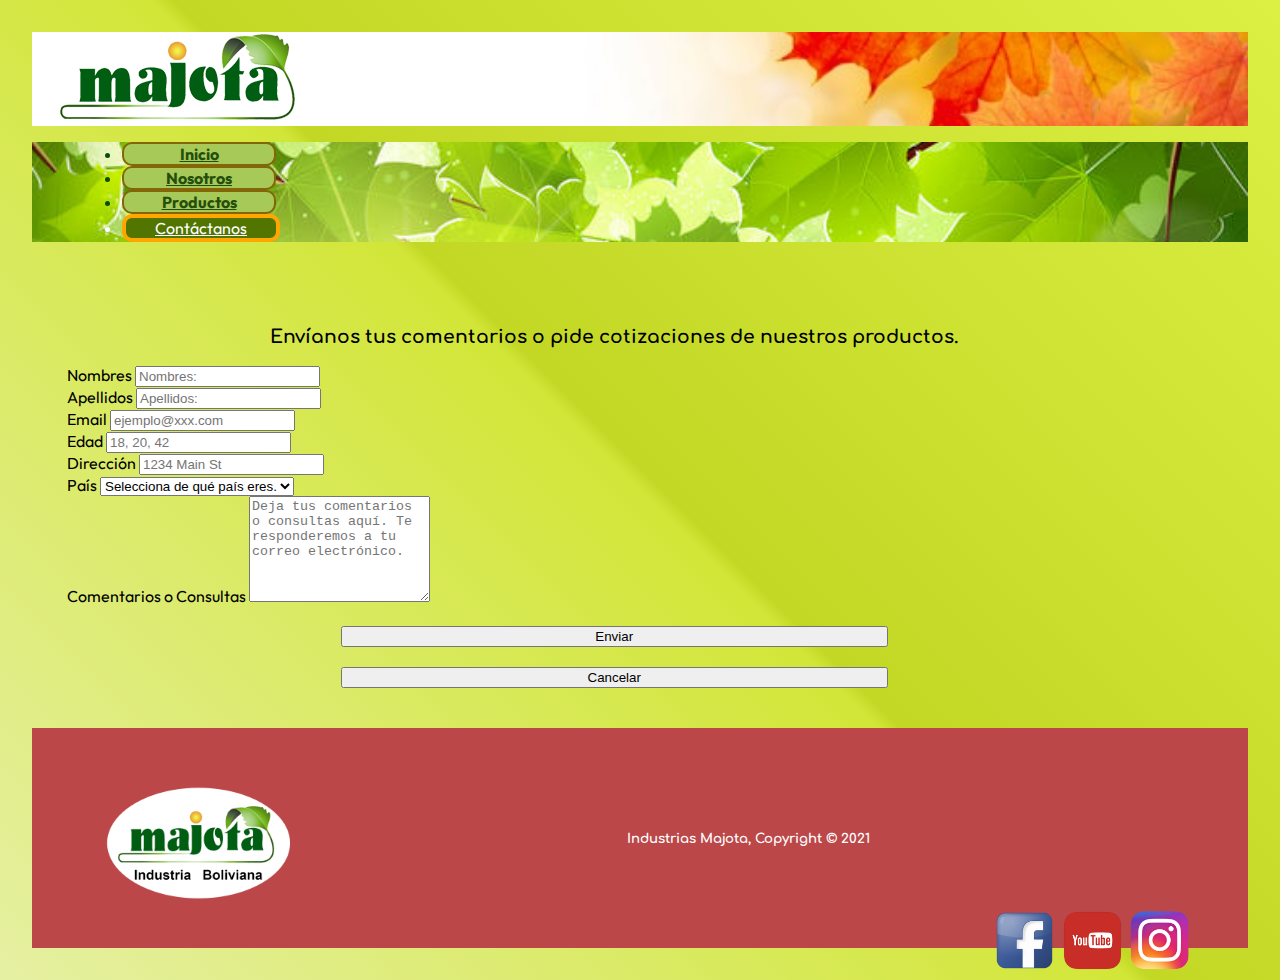
==== contactanos.html @ 79fd9135 "Add files via upload" ====
<!DOCTYPE html>
<html lang="es">
<head>
    <meta charset="UTF-8"> <!--<meta charset="iso-8859-1"> -->
    <meta name="viewport" content="width=device-width, initial-scale=1.0, maximum-scale=1.0">
    <link rel="stylesheet" type="text/css" href="css/estilos.css">
    
    <link rel="icon" href="img/logomajota2.ico">

    <link href="https://cdn.jsdelivr.net/npm/bootstrap@5.1.3/dist/css/bootstrap.min.css" rel="stylesheet" integrity="sha384-1BmE4kWBq78iYhFldvKuhfTAU6auU8tT94WrHftjDbrCEXSU1oBoqyl2QvZ6jIW3" crossorigin="anonymous">
    <!--<fuentes> -->
      <link rel="preconnect" href="https://fonts.googleapis.com">
      <link rel="preconnect" href="https://fonts.gstatic.com" crossorigin>
      <link href="https://fonts.googleapis.com/css2?family=Comfortaa:wght@600&family=Outfit:wght@300&family=Raleway&display=swap" rel="stylesheet">
      <!--< 'Comfortaa'600 'Outfit'300 'Raleway'400  >-->
    <!--<fin fuentes> -->   
    <title>Industrias Majota</title>
    <meta name="description" content="Majota - Productos">
    <meta name="author" content="Laura Maribel Laime Asistiri">
    

    <!-- ---------------------------------------------------------- -->
    <!-- ------------------VALIDACION DE FORMULARIO---------------- -->
    <script>
        
        function validacion() {
            if(document.getElementById('nombres').value.length < 3 ) {
                enviar = false;
                alert('El nombre debe tener una longitud mayor a 2 caracteres')
            }
            if(document.getElementById('apellidos').value.length < 3 ) {
                enviar = false;
                alert('El apellido debe tener una longitud mayor a 2 caracteres')
            }
            if(isNaN(document.getElementById('edad').value)){
                enviar = false;
                alert('La edad debe ser un valor numerico');
            }
            if(document.getElementById('direccion').value.length < 7 ){
                enviar = false;
	            alert('La Direccion tiene que tener una longitud mayor a 6 caracteres');
            }
            if(document.getElementById('comentarios').value.length < 15 ){
                enviar = false;
	            alert('Los comentarios o consultas deben tener una longitud mayor a 15 caracteres');
            }
            if(!enviar){
                return enviar;
            }
        }
        
    </script>
    <!-- ---------------------------------------------------------- -->
    <!-- ---------------------------------------------------------- -->


    
</head>
<body>

    <header>
        <section id="logo" style="background-image: url(img/hojas.jpg); background-size: cover;"> 
            <a href="index.html"><img src="img/LOGO300x90.png" alt="Logo de majota"></a>
        </section>
        <nav class="navbar navbar-expand-lg navbar-ligth bg-dark" 
          style="padding-left: 50px; background-image: url(img/fondomenu.png);
          background-size: cover;
          background-position: center;">
      <!--  <a class="navbar-brand" href="index.html" style="margin-left: 30px; color:black;"><h4>Majota</h4></a>  -->
         
            <ul class="nav">
            <li class="nav-item">
                <a class="nav-link" aria-current="page" href="index.html" style="color: rgb(36, 78, 12);">Inicio</a>
            </li>
            <li class="nav-item">
                <a class="nav-link" href="nosotros.html" style="color: rgb(36, 78, 12);">Nosotros</a>
            </li>
            <li class="nav-item">
                <a class="nav-link" href="productos.html" style="color: rgb(36, 78, 12);">Productos</a>
            </li>
            <li class="nav-item-actual">
                <a class="nav-link" href="contactanos.html" style="color: rgb(255, 255, 255);">Contáctanos</a>
            </li>
            </ul>   
        </nav>

        

    </header>
<!-- ---------------------------------------------------------- -->
<!-- -----------------------FORMULARIO----------------------------------- -->
<!-- -->

<div class="container" id="formulario">
    <br><h3 style="text-align:center;">Envíanos tus comentarios o pide cotizaciones de nuestros productos.</h3>
        
    <form class="row g-3" name="form1" onsubmit='return validacion();' action="/formulario" method="get"> <!--method="post" para enviar más caracteres-->
        <div class="col-md-6">
            <label for="nombres" class="form-label">Nombres</label>
            <input type="text" class="form-control" id="nombres" name="nombres" placeholder="Nombres:" required>
        </div>
        <div class="col-md-6">
            <label for="apellidos" class="form-label">Apellidos</label>
            <input type="text" class="form-control" id="apellidos" name="apellidos" placeholder="Apellidos:" required>
        </div>
        <div class="col-md-6">
            <label for="email" class="form-label">Email</label>
            <input type="email" class="form-control" id="email" name= "email" placeholder="ejemplo@xxx.com" required>
        </div>
        <div class="col-md-6">
            <label for="edad" class="form-label">Edad</label>
            <input type="value" class="form-control" id="edad" name="edad" placeholder="18, 20, 42" required>
        </div>
        <div class="col-12">
            <label for="direccion" class="form-label">Dirección</label>
            <input type="text" class="form-control" id="direccion" name="direccion" placeholder="1234 Main St" required>
        </div>
        <div class="col-md-6">
            <label for="pais" class="form-label">País</label>
            <select class="form-select" id="pais">
                <label for="validarPais"style="font-weight: bold;">Selecciona de qué país eres.</label>
                <option selected >Selecciona de qué país eres.</option>
                <option value="1">Bolivia</option>
                <option value="2">Argentina</option>
                <option value="3">Chile</option>
                <option value="4">Perú</option>
                <option value="5">Paraguay</option>
                <option value="6">Brazil</option>
                <option value="7">Otro</option>
              </select>
        </div>
        
        <div class="col-12">
            <label for="comentarios" class="form-label">Comentarios o Consultas</label>
            <textarea class="form-control" placeholder="Deja tus comentarios o consultas aquí. Te responderemos a tu correo electrónico." 
                id="comentarios" name="comentarios" style="height: 100px" required></textarea>
        </div>
        <!--botones enviar y borrar-->
        <div class="col-12">
            <button type="submit" id="btn" name="btn" value="Enviar" class="btn btn-success">Enviar</button>
            <button class="btn btn-danger" type="reset" name="reset">Cancelar</button>
        </div>
    </form>
</div>


<!-- ---------------------------------------------------------- -->
<!-- ---------------------------------------------------------- -->
<footer>
    <section id="logo2">
        <a href="index.html"><img src="img/logomajota2.png" alt="Logo de majota" height="150px" style="float:left; margin-left: 30px; margin-bottom: 20px;"></a>
    </section>
      <br><br><h5>Industrias Majota, Copyright &copy; 2021</h5><br><br>

      <!--
      -->
    <section id="redes " 
        style="float:right; margin-right: 15px;">
        <div class=" gap-2 d-md-flex justify-content-md">
        
            <a href="https://es-la.facebook.com/josetaborga/"><img src="img/Facebook-Logo.png" alt="Página de facebook Majota" height="65px" ></a>
            <a href="https://www.youtube.com/c/VictorTaborgaMontecinos/videos"><img src="img/YouTube-Logo.png" alt="Página de YouTube Majota" height="65px" ></a>
            <a href="https://www.instagram.com/industrias.majota.oficial/?hl=es-la"><img src="img/Instagram-logo.png" alt="Página de Instagram Majota" height="65px" ></a>
        </div>    
    </section>

</footer>

</body>
</html>
---- css/estilos.css ----
body{
    margin: 2em;
    font-family: 'Outfit', sans-serif;
    /*Color degradado*/
    /* Permalink - use to edit and share this gradient: https://colorzilla.com/gradient-editor/#e6f0a3+0,d2e638+50,c3d825+51,dbf043+100;Green+Gloss+%232 */
    background: #e6f0a3; /* Old browsers */
    background: -moz-linear-gradient(45deg,  #e6f0a3 0%, #d2e638 50%, #c3d825 51%, #dbf043 100%); /* FF3.6-15 */
    background: -webkit-linear-gradient(45deg,  #e6f0a3 0%,#d2e638 50%,#c3d825 51%,#dbf043 100%); /* Chrome10-25,Safari5.1-6 */
    background: linear-gradient(45deg,  #e6f0a3 0%,#d2e638 50%,#c3d825 51%,#dbf043 100%); /* W3C, IE10+, FF16+, Chrome26+, Opera12+, Safari7+ */
    filter: progid:DXImageTransform.Microsoft.gradient( startColorstr='#e6f0a3', endColorstr='#dbf043',GradientType=1 ); /* IE6-9 fallback on horizontal gradient */


    /*FIN de Color degradado*/
}
.nav{
    font-family: 'Outfit', sans-serif;
    
}
h1,h2,h3,h4,h5,h6{
    font-family: 'Comfortaa', cursive;
}
.sombra{
    text-shadow: 3px 3px 3px black;
    }
header .nav a:hover{
	color:#f8ff90;
	font-weight: bold;
    font-size: 12pt;
    text-align: center;
	text-transform: uppercase;
}
header .nav-item-actual {
    background:#527500;
    border: 4px solid #ffa600;
	border-radius: 10px;
    text-decoration: none;
    color: rgb(255, 255, 255); 
    
    width: 150px;
    margin-right: 20px;
    text-align: center;
}

header .nav-item {
    background:#a7c957;
    border: 2px solid #836607;
	border-radius: 10px;
    text-decoration: none;
    color: rgb(9, 78, 3); 
    font-size: 12pt;
    font-weight: bold;

    width: 150px;
    text-align: center;
    margin-right: 20px;
    position: relative; /* Para que el interlineado esté debajo de cada palabra*/
}
/*---------------------*/
.nav-item::before{
    content: '';
    position: absolute;
    display: block;
    width: 0;
    height: 3px;
    bottom: 0px;
    background-color: rgb(97, 63, 1);
    left: 50%;
    transition: width, 0.5s; /*para hacer que se desplace algo asi*/
}

.nav-item:hover::before{
    width: 100%;
    left: 0%;
}


/*---------------*/
.cover{
    height: 400px;
    background-image: url(../img/rsz_teverde3.jpg); /* hasta aqui la imagen no esta centrada*/
    color: white;
    background-size: cover;
    background-position: center;
    background-color: rgba(0, 0, 0, 0.2); /*color negro + opacidad*/
    background-blend-mode: darken;
    font-family: 'Outfit', sans-serif;

}
.cover-small{
    height:200px;
    background-blend-mode: normal; /*para que las imagenes de las cajas no se vean oscuras*/
}

.card{
    border: 0 !important;
    box-shadow: 0 4px 6px -1px rgba(0, 0, 0, 0.1), 0 2px 4px -1px rgba(0, 0, 0, 0.6); /* Con segunda sombra*/
    font-family: 'Raleway', sans-serif;
}
/*para alinear las cajas: .card-title y .card-text*/
.card-title{
    min-height: 3rem;
}
.card-text{
    min-height: 12rem;
}
/* Muestra o tira de productos -->*/
.product-stripe {
    overflow-x: scroll;  /*hidden quita el scroll horizontal 
    pero tambien hace que desaparezcan algunos productos*/
    padding-top: 1rem;
    padding-bottom: 1rem;
}
.stripe-container {
    display:flex;
    /*flex-direction: por defecto es = row;*/   
}
.stripe-container .card{
    width: 300px;
    flex-shrink: 0; /* 0 si no queremos que las imagenes se redimensionen*/
    margin-right: 1rem;
}
/* FIN de Muestra o tira de productos */
/* Redimensionando el mapa en pantallas pequeñas */
.responsive-iframe{
    position:relative;
    padding-top:56.25%; /* 9/16= 0.5625*/

}
.responsive-iframe iframe{
    position: absolute;
    top: 0;
    left: 0;
    width: 100%;
    height: 100%;

}
/* ---FIN de Redimensionando el mapa en pantallas pequeñas */

/*  Slider de "nosotros"*/
.image-container{   
    width: 100%;
    padding-top:56.25%; /* 9/16= 0.5625*/
    background-size:cover ;
    background-position: center;
    flex-shrink: 0;

}
.slider{ /*lo mismo que en .product-stripe excepto desde -------*/
    overflow-x: scroll;  /*hidden quita el scroll horizontal 
    pero tambien hace que desaparezcan algunos productos*/
    padding-top: 1rem;
    padding-bottom: 1rem;
    /*---------*/
    overflow-x:hidden;
    
}
.slider-container{  /* lo mismo que en .stripe-container excepto desde ------- */
    display:flex;
    /*flex-direction: por defecto es = row;*/  
    /*----------*/
    transform: translateX(0); 
    animation: slider 10s infinite;
}
    /* Animación de slider */
@keyframes slider{
    0%{
        transform: translateX(0);
    }
    20%{
        transform: translateX(0);
    }
    25%{
        transform: translateX(-100%);
    }
    45%{
        transform: translateX(-100%);
    }
    50%{
        transform: translateX(-200%);
    }
    70%{
        transform: translateX(-200%);
    }
    75%{
        transform: translateX(-300%);
    }
    95%{
        transform: translateX(-300%);
    }
    100%{
        transform: translateX(0);
    }
}
/*  FIN de Slider de "nosotros"*/

footer{
	padding: 40px;
	margin-top: 10px;
	color: rgb(255, 255, 255);
    background-color: #bc4749;
	/*background-color: #7f4f24;*/
    background-size: 100%;
	text-align: center;
}
footer .gap-2{
    animation-name: anime;
    /*nombre de la funcion*/
    animation-duration: 1.5s;
    /*tiempo que dure la animacion*/
    animation-timing-function: ease-in;
    /*tipo de animacion*/
    animation-iteration-count: infinite;
    /*veces que se va a repetir*/
    animation-direction:to;
    /*en que direccion to-> from > to > from
    alternative
    alternative-reverse
    */
    /*
    animation: anime 1.5s ease-in infinite alternative;
    */
}
@keyframes anime{
       
    0%{
        transform: scale(1);
    }
    50%{
        transform: scale(1.1);
    }
    100%{
        transform: scale(1);
    }
}

/*      FORMULARIO      */
#formulario {
	float:center;
	height:auto;
    width: 90%;
    padding: 30px 35px;     	
	border-radius: 10px;
	/*background-color:#f5e611;	*/
}

#formulario .btn{
	width: 50%;
	margin-top: 20px;
    margin-left: 25%;
}
/*  FIN DE FORMULARIO   */

/*          PRODUCTOS           */
.card-title2{
    min-height: 3rem;
}
.card-text2{
    min-height: 1rem;
}
.card-title3{
    min-height: 4rem;
}
.card-text3{
    min-height: 2rem;
}
/*  ---------- ANIMACION DE TARJETAS DE PRODUCTOS-----------*/
#productos .badge{
    animation-name: anima;
    /*nombre de la funcion*/
    animation-duration: 1.5s;
    /*tiempo que dure la animacion*/
    animation-timing-function: ease-in;
    /*tipo de animacion*/
    animation-iteration-count: infinite;
    /*veces que se va a repetir*/
    animation-direction:to;
}
@keyframes anima{
       
    0%{
        transform: scale(1);
    }
    50%{
        transform: scale(1.3);
    }
    100%{
        transform: scale(1);
    }
}
/*  ---------- FIN ANIMACION DE TARJETAS-----------*/


/*      FIN DE PRODUCTOS        */
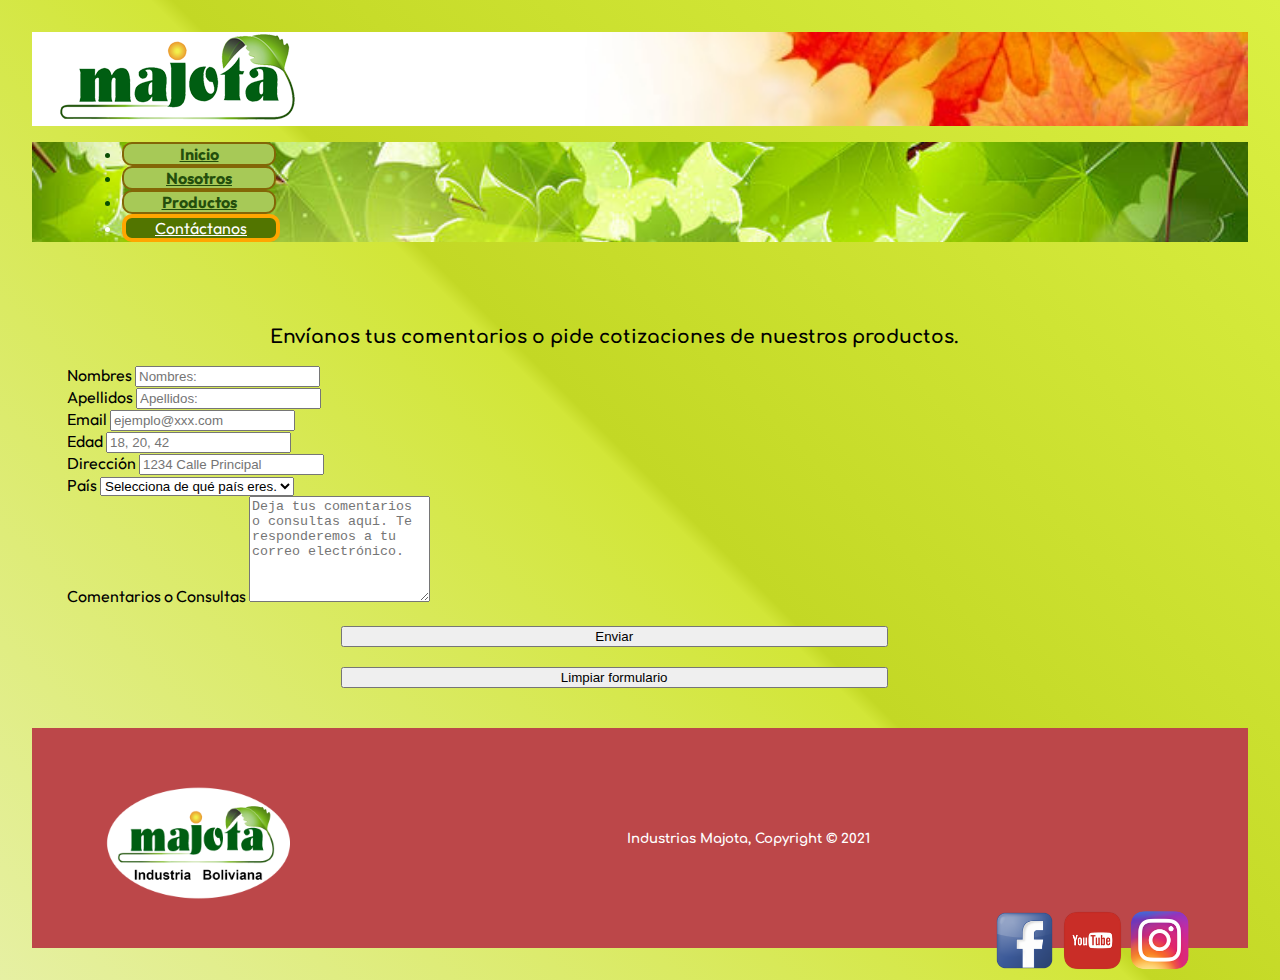
==== commit 01d6722c: "feature: fomulario de contactos.html implementado" ====
--- a/contactanos.html
+++ b/contactanos.html
@@ -1,170 +1,187 @@
 <!DOCTYPE html>
 <html lang="es">
+
 <head>
-    <meta charset="UTF-8"> <!--<meta charset="iso-8859-1"> -->
+    <meta charset="UTF-8">
+    <!--<meta charset="iso-8859-1"> -->
     <meta name="viewport" content="width=device-width, initial-scale=1.0, maximum-scale=1.0">
     <link rel="stylesheet" type="text/css" href="css/estilos.css">
-    
+
     <link rel="icon" href="img/logomajota2.ico">
 
-    <link href="https://cdn.jsdelivr.net/npm/bootstrap@5.1.3/dist/css/bootstrap.min.css" rel="stylesheet" integrity="sha384-1BmE4kWBq78iYhFldvKuhfTAU6auU8tT94WrHftjDbrCEXSU1oBoqyl2QvZ6jIW3" crossorigin="anonymous">
+    <link href="https://cdn.jsdelivr.net/npm/bootstrap@5.1.3/dist/css/bootstrap.min.css" rel="stylesheet"
+        integrity="sha384-1BmE4kWBq78iYhFldvKuhfTAU6auU8tT94WrHftjDbrCEXSU1oBoqyl2QvZ6jIW3" crossorigin="anonymous">
     <!--<fuentes> -->
-      <link rel="preconnect" href="https://fonts.googleapis.com">
-      <link rel="preconnect" href="https://fonts.gstatic.com" crossorigin>
-      <link href="https://fonts.googleapis.com/css2?family=Comfortaa:wght@600&family=Outfit:wght@300&family=Raleway&display=swap" rel="stylesheet">
-      <!--< 'Comfortaa'600 'Outfit'300 'Raleway'400  >-->
-    <!--<fin fuentes> -->   
+    <link rel="preconnect" href="https://fonts.googleapis.com">
+    <link rel="preconnect" href="https://fonts.gstatic.com" crossorigin>
+    <link
+        href="https://fonts.googleapis.com/css2?family=Comfortaa:wght@600&family=Outfit:wght@300&family=Raleway&display=swap"
+        rel="stylesheet">
+    <!--< 'Comfortaa'600 'Outfit'300 'Raleway'400  >-->
+    <!--<fin fuentes> -->
     <title>Industrias Majota</title>
     <meta name="description" content="Majota - Productos">
     <meta name="author" content="Laura Maribel Laime Asistiri">
-    
+
 
     <!-- ---------------------------------------------------------- -->
     <!-- ------------------VALIDACION DE FORMULARIO---------------- -->
     <script>
-        
+
         function validacion() {
-            if(document.getElementById('nombres').value.length < 3 ) {
+            if (document.getElementById('nombres').value.length < 3) {
                 enviar = false;
                 alert('El nombre debe tener una longitud mayor a 2 caracteres')
             }
-            if(document.getElementById('apellidos').value.length < 3 ) {
+            if (document.getElementById('apellidos').value.length < 3) {
                 enviar = false;
                 alert('El apellido debe tener una longitud mayor a 2 caracteres')
             }
-            if(isNaN(document.getElementById('edad').value)){
+            if (isNaN(document.getElementById('edad').value)) {
                 enviar = false;
                 alert('La edad debe ser un valor numerico');
             }
-            if(document.getElementById('direccion').value.length < 7 ){
+            if (document.getElementById('direccion').value.length < 7) {
                 enviar = false;
-	            alert('La Direccion tiene que tener una longitud mayor a 6 caracteres');
+                alert('La Direccion tiene que tener una longitud mayor a 6 caracteres');
             }
-            if(document.getElementById('comentarios').value.length < 15 ){
+            if (document.getElementById('comentarios').value.length < 15) {
                 enviar = false;
-	            alert('Los comentarios o consultas deben tener una longitud mayor a 15 caracteres');
+                alert('Los comentarios o consultas deben tener una longitud mayor a 15 caracteres');
             }
-            if(!enviar){
+            if (!enviar) {
                 return enviar;
             }
         }
-        
+
+        function handleSubmit(e) {
+            e.preventDefault();
+            console.log(e)
+        }
+
     </script>
     <!-- ---------------------------------------------------------- -->
     <!-- ---------------------------------------------------------- -->
 
 
-    
+
 </head>
+
 <body>
 
     <header>
-        <section id="logo" style="background-image: url(img/hojas.jpg); background-size: cover;"> 
+        <section id="logo" style="background-image: url(img/hojas.jpg); background-size: cover;">
             <a href="index.html"><img src="img/LOGO300x90.png" alt="Logo de majota"></a>
         </section>
-        <nav class="navbar navbar-expand-lg navbar-ligth bg-dark" 
-          style="padding-left: 50px; background-image: url(img/fondomenu.png);
-          background-size: cover;
-          background-position: center;">
-      <!--  <a class="navbar-brand" href="index.html" style="margin-left: 30px; color:black;"><h4>Majota</h4></a>  -->
-         
+        <nav class="navbar navbar-expand-lg navbar-ligth bg-dark" style="padding-left: 50px; background-image: url(img/fondomenu.png);
+            background-size: cover;
+            background-position: center;">
+            <!--  <a class="navbar-brand" href="index.html" style="margin-left: 30px; color:black;"><h4>Majota</h4></a>  -->
+
             <ul class="nav">
-            <li class="nav-item">
-                <a class="nav-link" aria-current="page" href="index.html" style="color: rgb(36, 78, 12);">Inicio</a>
-            </li>
-            <li class="nav-item">
-                <a class="nav-link" href="nosotros.html" style="color: rgb(36, 78, 12);">Nosotros</a>
-            </li>
-            <li class="nav-item">
-                <a class="nav-link" href="productos.html" style="color: rgb(36, 78, 12);">Productos</a>
-            </li>
-            <li class="nav-item-actual">
-                <a class="nav-link" href="contactanos.html" style="color: rgb(255, 255, 255);">Contáctanos</a>
-            </li>
-            </ul>   
+                <li class="nav-item">
+                    <a class="nav-link" aria-current="page" href="index.html" style="color: rgb(36, 78, 12);">Inicio</a>
+                </li>
+                <li class="nav-item">
+                    <a class="nav-link" href="nosotros.html" style="color: rgb(36, 78, 12);">Nosotros</a>
+                </li>
+                <li class="nav-item">
+                    <a class="nav-link" href="productos.html" style="color: rgb(36, 78, 12);">Productos</a>
+                </li>
+                <li class="nav-item-actual">
+                    <a class="nav-link" href="contactanos.html" style="color: rgb(255, 255, 255);">Contáctanos</a>
+                </li>
+            </ul>
         </nav>
 
-        
+
 
     </header>
-<!-- ---------------------------------------------------------- -->
-<!-- -----------------------FORMULARIO----------------------------------- -->
-<!-- -->
+    <!-- ---------------------------------------------------------- -->
+    <!-- -----------------------FORMULARIO----------------------------------- -->
+    <!-- -->
 
-<div class="container" id="formulario">
-    <br><h3 style="text-align:center;">Envíanos tus comentarios o pide cotizaciones de nuestros productos.</h3>
-        
-    <form class="row g-3" name="form1" onsubmit='return validacion();' action="/formulario" method="get"> <!--method="post" para enviar más caracteres-->
-        <div class="col-md-6">
-            <label for="nombres" class="form-label">Nombres</label>
-            <input type="text" class="form-control" id="nombres" name="nombres" placeholder="Nombres:" required>
-        </div>
-        <div class="col-md-6">
-            <label for="apellidos" class="form-label">Apellidos</label>
-            <input type="text" class="form-control" id="apellidos" name="apellidos" placeholder="Apellidos:" required>
-        </div>
-        <div class="col-md-6">
-            <label for="email" class="form-label">Email</label>
-            <input type="email" class="form-control" id="email" name= "email" placeholder="ejemplo@xxx.com" required>
-        </div>
-        <div class="col-md-6">
-            <label for="edad" class="form-label">Edad</label>
-            <input type="value" class="form-control" id="edad" name="edad" placeholder="18, 20, 42" required>
-        </div>
-        <div class="col-12">
-            <label for="direccion" class="form-label">Dirección</label>
-            <input type="text" class="form-control" id="direccion" name="direccion" placeholder="1234 Main St" required>
-        </div>
-        <div class="col-md-6">
-            <label for="pais" class="form-label">País</label>
-            <select class="form-select" id="pais">
-                <label for="validarPais"style="font-weight: bold;">Selecciona de qué país eres.</label>
-                <option selected >Selecciona de qué país eres.</option>
-                <option value="1">Bolivia</option>
-                <option value="2">Argentina</option>
-                <option value="3">Chile</option>
-                <option value="4">Perú</option>
-                <option value="5">Paraguay</option>
-                <option value="6">Brazil</option>
-                <option value="7">Otro</option>
-              </select>
-        </div>
-        
-        <div class="col-12">
-            <label for="comentarios" class="form-label">Comentarios o Consultas</label>
-            <textarea class="form-control" placeholder="Deja tus comentarios o consultas aquí. Te responderemos a tu correo electrónico." 
-                id="comentarios" name="comentarios" style="height: 100px" required></textarea>
-        </div>
-        <!--botones enviar y borrar-->
-        <div class="col-12">
-            <button type="submit" id="btn" name="btn" value="Enviar" class="btn btn-success">Enviar</button>
-            <button class="btn btn-danger" type="reset" name="reset">Cancelar</button>
-        </div>
-    </form>
-</div>
+    <div class="container" id="formulario">
+        <br>
+        <h3 style="text-align:center;">Envíanos tus comentarios o pide cotizaciones de nuestros productos.</h3>
+
+        <form class="row g-3" name="form1" onsubmit='return validacion();' action="https://formsubmit.co/your@email.com" method="POST">
+            <!--method="post" para enviar más caracteres-->
+            <div class="col-md-6">
+                <label for="nombres" class="form-label">Nombres</label>
+                <input type="text" class="form-control" id="nombres" name="nombres" placeholder="Nombres:" required>
+            </div>
+            <div class="col-md-6">
+                <label for="apellidos" class="form-label">Apellidos</label>
+                <input type="text" class="form-control" id="apellidos" name="apellidos" placeholder="Apellidos:" required>
+            </div>
+            <div class="col-md-6">
+                <label for="email" class="form-label">Email</label>
+                <input type="email" class="form-control" id="email" name="email" placeholder="ejemplo@xxx.com" required>
+            </div>
+            <div class="col-md-6">
+                <label for="edad" class="form-label">Edad</label>
+                <input type="value" class="form-control" id="edad" name="edad" placeholder="18, 20, 42" required>
+            </div>
+            <div class="col-12">
+                <label for="direccion" class="form-label">Dirección</label>
+                <input type="text" class="form-control" id="direccion" name="direccion" placeholder="1234 Calle Principal" required>
+            </div>
+            <div class="col-md-6">
+                <label for="pais" class="form-label">País</label>
+                <select class="form-select" id="pais">
+                    <label for="validarPais" style="font-weight: bold;">Selecciona de qué país eres.</label>
+                    <option selected>Selecciona de qué país eres.</option>
+                    <option value="1">Bolivia</option>
+                    <option value="2">Argentina</option>
+                    <option value="3">Chile</option>
+                    <option value="4">Perú</option>
+                    <option value="5">Paraguay</option>
+                    <option value="6">Brazil</option>
+                    <option value="7">Otro</option>
+                </select>
+            </div>
+
+            <div class="col-12">
+                <label for="comentarios" class="form-label">Comentarios o Consultas</label>
+                <textarea class="form-control"
+                    placeholder="Deja tus comentarios o consultas aquí. Te responderemos a tu correo electrónico."
+                    id="comentarios" name="comentarios" style="height: 100px" required></textarea>
+            </div>
+            <!--botones enviar y borrar-->
+            <input type="hidden" name="_next" value="http://localhost:5500/gracias.html">
+            <div class="col-12">
+                <button type="submit" id="btn" name="btn" value="Enviar" class="btn btn-success">Enviar</button>
+                <button class="btn btn-secondary" type="reset" name="reset">Limpiar formulario</button>
+            </div>
+        </form>
+    </div>
 
 
-<!-- ---------------------------------------------------------- -->
-<!-- ---------------------------------------------------------- -->
-<footer>
-    <section id="logo2">
-        <a href="index.html"><img src="img/logomajota2.png" alt="Logo de majota" height="150px" style="float:left; margin-left: 30px; margin-bottom: 20px;"></a>
-    </section>
-      <br><br><h5>Industrias Majota, Copyright &copy; 2021</h5><br><br>
+    <!-- ---------------------------------------------------------- -->
+    <!-- ---------------------------------------------------------- -->
+    <footer>
+        <section id="logo2">
+            <a href="index.html"><img src="img/logomajota2.png" alt="Logo de majota" height="150px"
+                    style="float:left; margin-left: 30px; margin-bottom: 20px;"></a>
+        </section>
+        <br><br>
+        <h5>Industrias Majota, Copyright &copy; 2021</h5><br><br>
 
-      <!--
-      -->
-    <section id="redes " 
-        style="float:right; margin-right: 15px;">
-        <div class=" gap-2 d-md-flex justify-content-md">
-        
-            <a href="https://es-la.facebook.com/josetaborga/"><img src="img/Facebook-Logo.png" alt="Página de facebook Majota" height="65px" ></a>
-            <a href="https://www.youtube.com/c/VictorTaborgaMontecinos/videos"><img src="img/YouTube-Logo.png" alt="Página de YouTube Majota" height="65px" ></a>
-            <a href="https://www.instagram.com/industrias.majota.oficial/?hl=es-la"><img src="img/Instagram-logo.png" alt="Página de Instagram Majota" height="65px" ></a>
-        </div>    
-    </section>
+        <section id="redes " style="float:right; margin-right: 15px;">
+            <div class=" gap-2 d-md-flex justify-content-md">
 
-</footer>
+                <a href="https://es-la.facebook.com/josetaborga/"><img src="img/Facebook-Logo.png"
+                        alt="Página de facebook Majota" height="65px"></a>
+                <a href="https://www.youtube.com/c/VictorTaborgaMontecinos/videos"><img src="img/YouTube-Logo.png"
+                        alt="Página de YouTube Majota" height="65px"></a>
+                <a href="https://www.instagram.com/industrias.majota.oficial/?hl=es-la"><img
+                        src="img/Instagram-logo.png" alt="Página de Instagram Majota" height="65px"></a>
+            </div>
+        </section>
+
+    </footer>
 
 </body>
+
 </html>